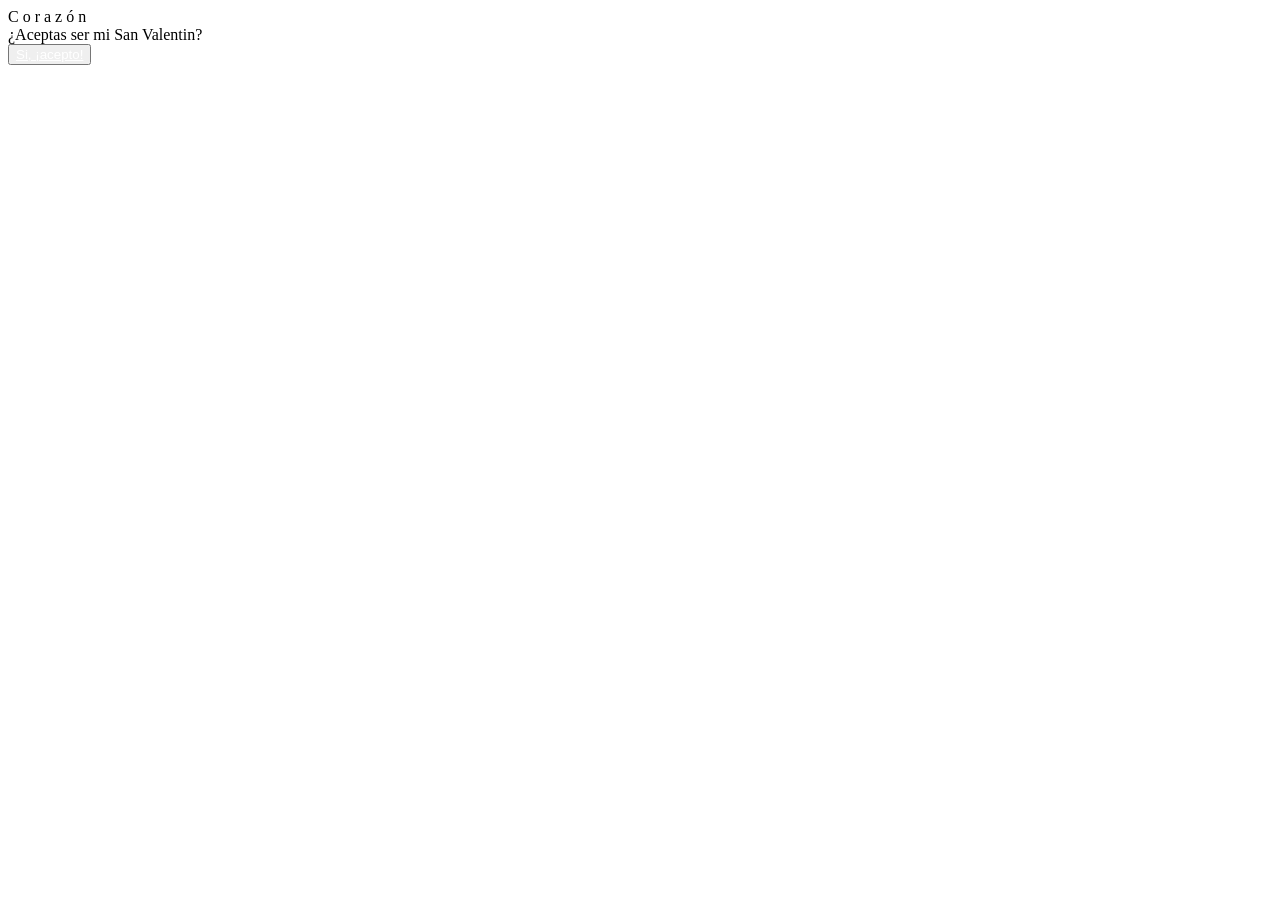
==== index.html @ c0a10e69 "Add files via upload" ====
<!DOCTYPE html>
<html lang="es">

<head>
    <meta charset="UTF-8">
    <meta http-equiv="X-UA-Compatible" content="IE=edge">
    <meta name="viewport" content="width=device-width, initial-scale=1.0">
    <link rel="stylesheet" href="css/style.css">
    <link rel="icon" href="img/flowers.png" type="image/x-icon">
    <title>Flowers</title>
</head>

<body>
    <div class="greetings">
        <span>C</span>
        <span>o</span>
        <span>r</span>
        <span>a</span>
        <span>z</span>
        <span>ó</span>
        <span>n</span>
    </div>
    <div class="description">
        <span>¿Aceptas ser mi San Valentin?</span>
    </div>
    <div class="button">
        <button class="botones">
            <a href="flower.html" style="color: #fff;">Si, ¡acepto!</a>
        </button>
    </div>

</body>

</html>
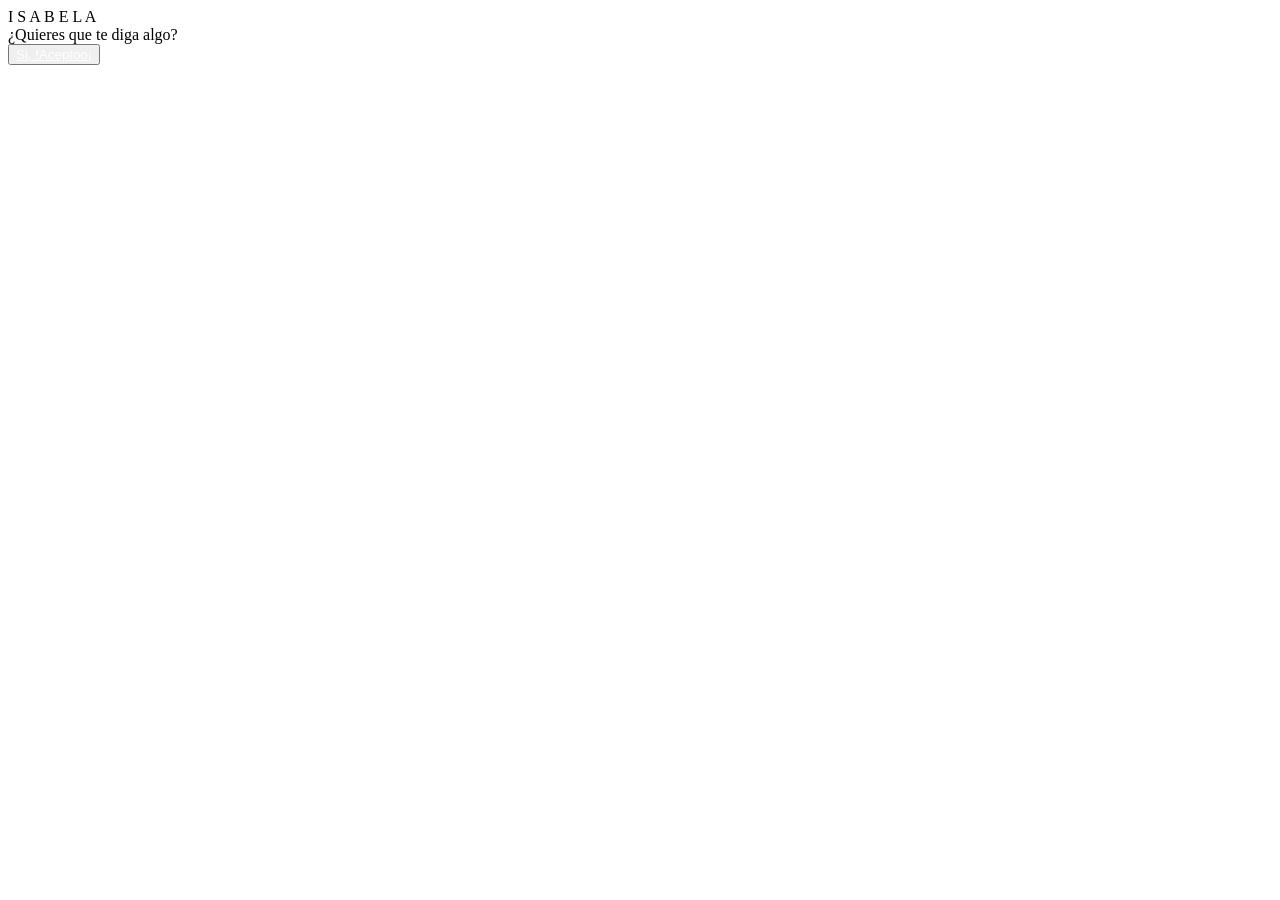
==== commit 7fa7e747: "Add files via upload" ====
--- a/index.html
+++ b/index.html
@@ -12,20 +12,20 @@
 
 <body>
     <div class="greetings">
-        <span>C</span>
-        <span>o</span>
-        <span>r</span>
-        <span>a</span>
-        <span>z</span>
-        <span>ó</span>
-        <span>n</span>
+        <span>I</span>
+        <span>S</span>
+        <span>A</span>
+        <span>B</span>
+        <span>E</span>
+        <span>L</span>
+        <span>A</span>
     </div>
     <div class="description">
-        <span>¿Aceptas ser mi San Valentin?</span>
+        <span>¿Quieres que te diga algo?</span>
     </div>
     <div class="button">
         <button class="botones">
-            <a href="flower.html" style="color: #fff;">Si, ¡acepto!</a>
+            <a href="flower.html" style="color: #fff;">Si, !Aceptoo¡</a>
         </button>
     </div>
 
